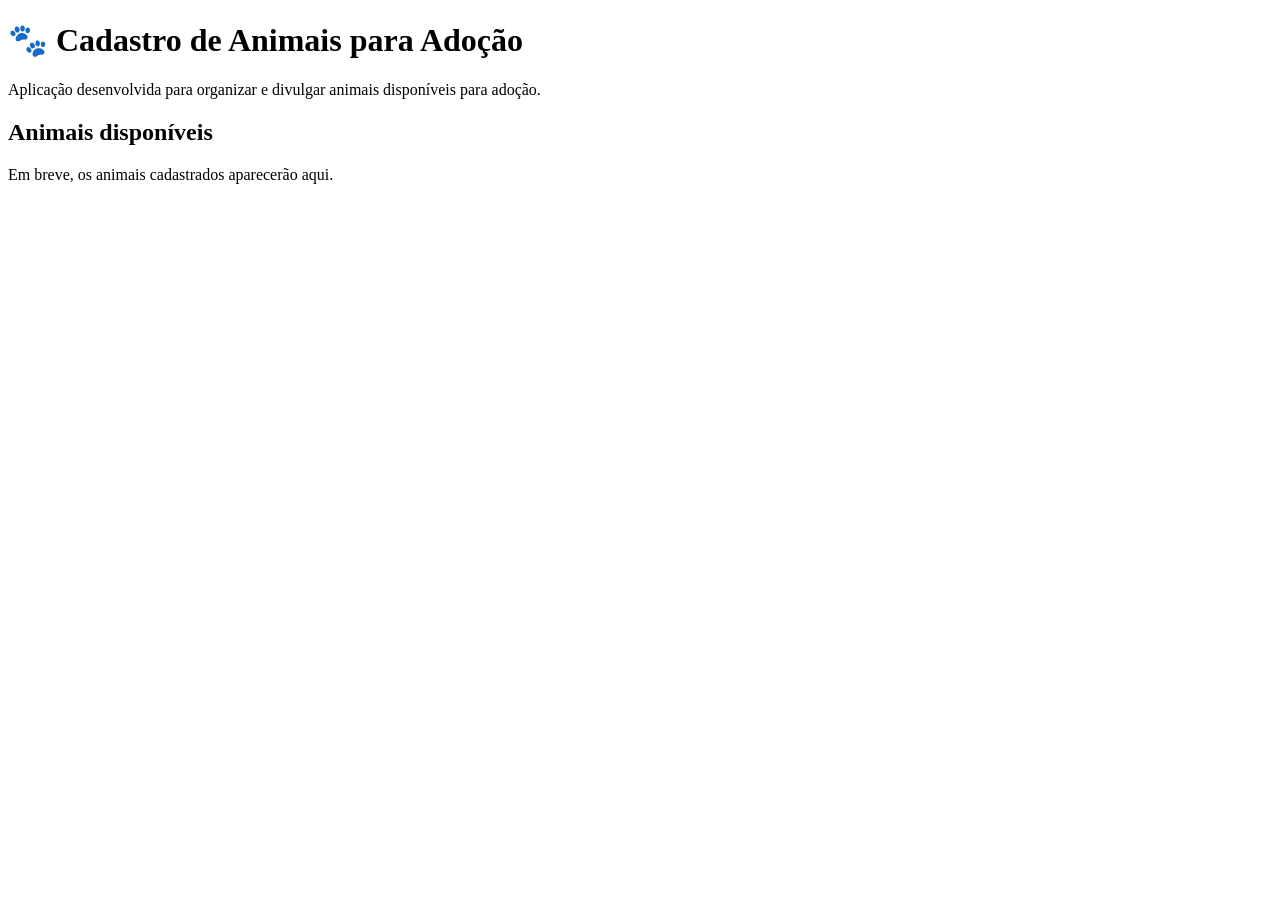
==== index.html @ ae95e4fc "Criação da página inicial" ====
<!DOCTYPE html>
<html lang="pt-BR">
<head>
    <meta charset="UTF-8">
    <meta name="viewport" content="width=device-width, initial-scale=1.0">
    <title>Cadastro de Animais para Adoção</title>
</head>

<body>

    <h1>🐾 Cadastro de Animais para Adoção</h1>

    <p>
        Aplicação desenvolvida para organizar e divulgar
        animais disponíveis para adoção.
    </p>

    <h2>Animais disponíveis</h2>

    <p>Em breve, os animais cadastrados aparecerão aqui.</p>

</body>
</html>
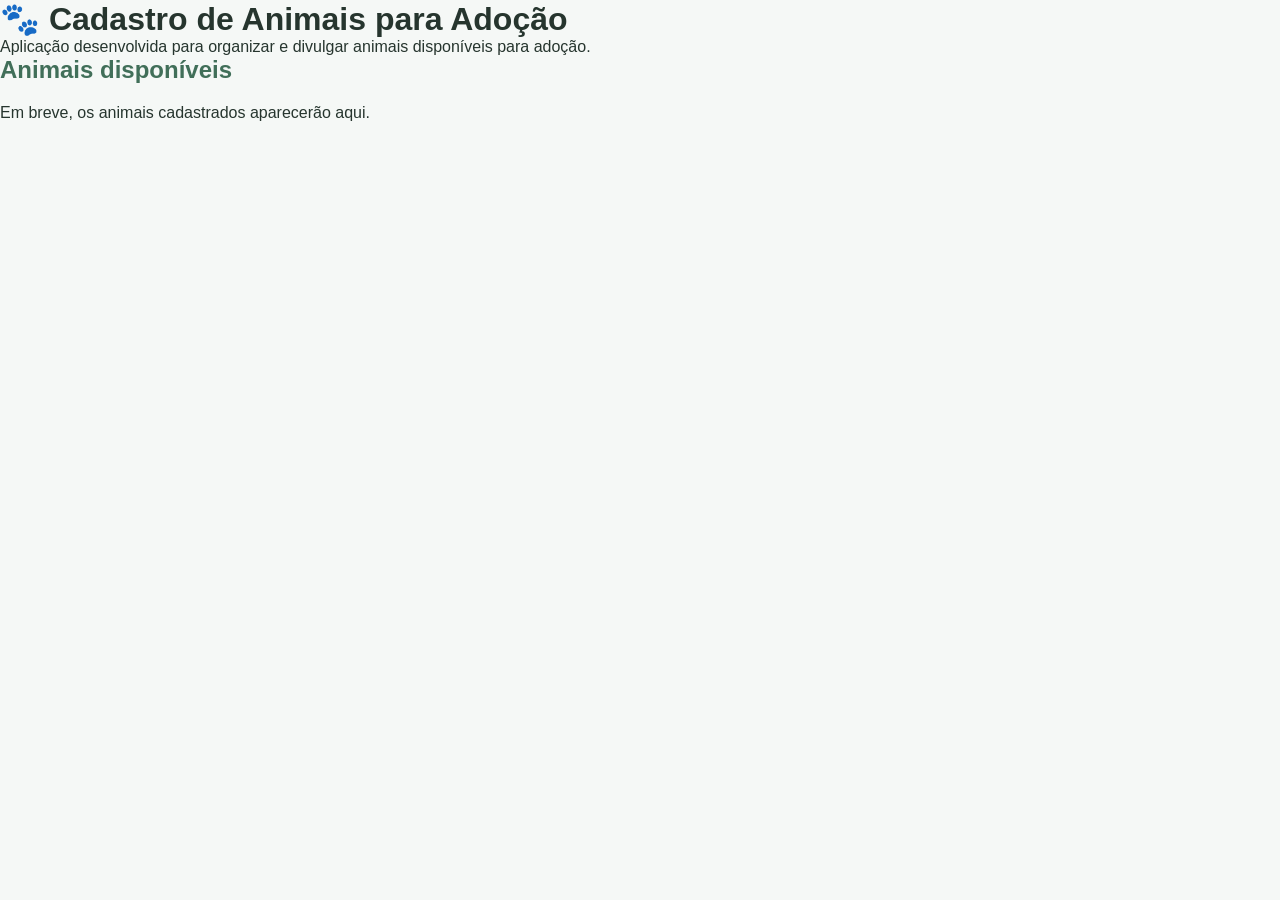
==== commit a10c8262: "Aplicação do layout inicial" ====
--- a/index.html
+++ b/index.html
@@ -4,6 +4,7 @@
     <meta charset="UTF-8">
     <meta name="viewport" content="width=device-width, initial-scale=1.0">
     <title>Cadastro de Animais para Adoção</title>
+    <link rel="stylesheet" href="style.css">
 </head>
 
 <body>
--- a/style.css
+++ b/style.css
@@ -0,0 +1,52 @@
+* {
+    box-sizing: border-box;
+    margin: 0;
+    padding: 0;
+}
+
+body {
+    font-family: Arial, sans-serif;
+    background: #f5f8f6;
+    color: #26352e;
+}
+
+header {
+    background: #416f59;
+    color: white;
+    padding: 35px 20px;
+    text-align: center;
+}
+
+header h1 {
+    font-size: 32px;
+    margin-bottom: 10px;
+}
+
+header p {
+    font-size: 16px;
+}
+
+main {
+    max-width: 1100px;
+    margin: 35px auto;
+    padding: 0 20px;
+}
+
+section {
+    background: white;
+    padding: 25px;
+    margin-bottom: 25px;
+    border-radius: 12px;
+    box-shadow: 0 3px 12px rgba(0,0,0,0.08);
+}
+
+h2 {
+    color: #416f59;
+    margin-bottom: 20px;
+}
+
+footer {
+    text-align: center;
+    padding: 25px;
+    color: #68756f;
+}
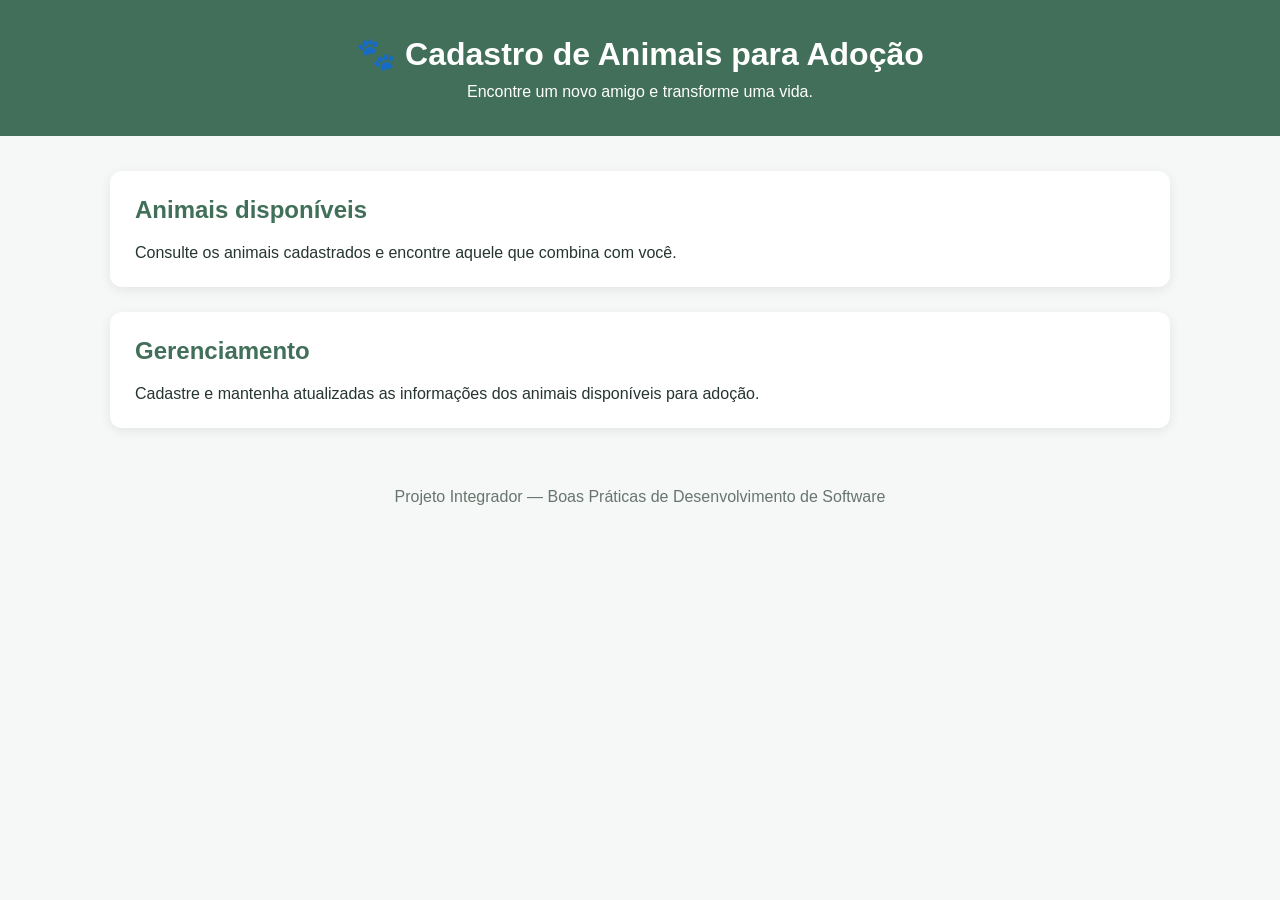
==== commit 6e5dd4b7: "Estruturação da página inicial" ====
--- a/index.html
+++ b/index.html
@@ -1,5 +1,6 @@
 <!DOCTYPE html>
 <html lang="pt-BR">
+
 <head>
     <meta charset="UTF-8">
     <meta name="viewport" content="width=device-width, initial-scale=1.0">
@@ -9,16 +10,35 @@
 
 <body>
 
-    <h1>🐾 Cadastro de Animais para Adoção</h1>
+    <header>
+        <h1>🐾 Cadastro de Animais para Adoção</h1>
+        <p>Encontre um novo amigo e transforme uma vida.</p>
+    </header>
 
-    <p>
-        Aplicação desenvolvida para organizar e divulgar
-        animais disponíveis para adoção.
-    </p>
+    <main>
 
-    <h2>Animais disponíveis</h2>
+        <section>
+            <h2>Animais disponíveis</h2>
+            <p>
+                Consulte os animais cadastrados e encontre
+                aquele que combina com você.
+            </p>
+        </section>
 
-    <p>Em breve, os animais cadastrados aparecerão aqui.</p>
+        <section>
+            <h2>Gerenciamento</h2>
+            <p>
+                Cadastre e mantenha atualizadas as informações
+                dos animais disponíveis para adoção.
+            </p>
+        </section>
+
+    </main>
+
+    <footer>
+        Projeto Integrador — Boas Práticas de Desenvolvimento de Software
+    </footer>
 
 </body>
+
 </html>
